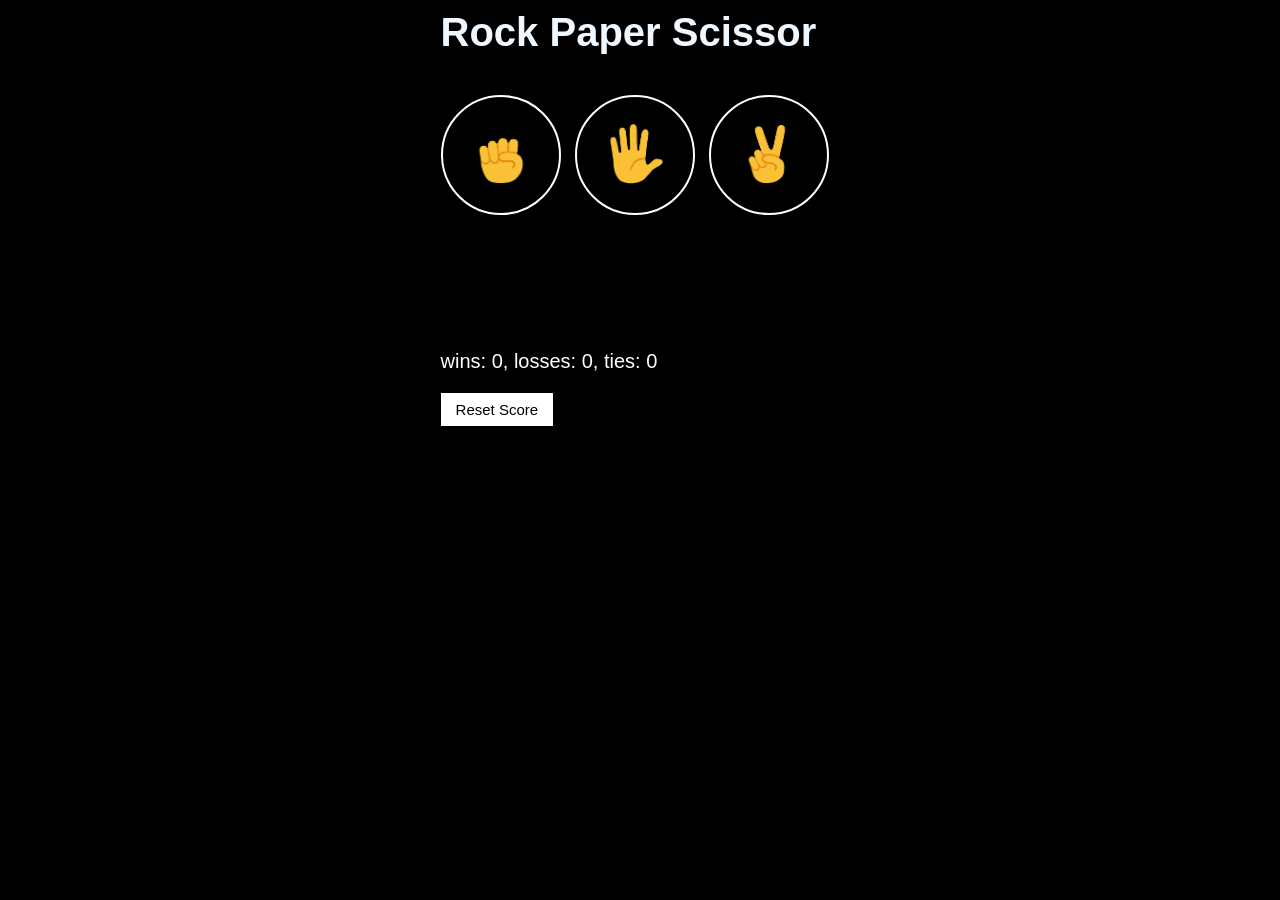
==== index.html @ 78df92bf "Rename RPS.HTML to index.html" ====
<!DOCTYPE html>
<html lang="en">
<head>
    <title>Rock paper scissor</title>
    <link rel="stylesheet" href="RPS.css">
</head>
<body>
    <div>
         <p class="title">Rock Paper Scissor</p>

    <button class="rock" onclick =" 
        playGame('Rock')
    "><img src="images/rock-emoji.png" class="rock-img"></button>

    <button class="paper" onclick =" 
        playGame('paper')
    "><img src="images/paper-emoji.png" class="paper-img"></button>
    
    <button class="scissors" onclick="
        playGame('scissors'); 
    "><img src="images/scissors-emoji.png" class="scissors-img"></button>

    <p class="js-result"></p>
    <p class="js-move move-css">
        
    </p>
    <p class="js-score score-css"></p>

    <button onclick="
        score.wins = 0;
        score.losses = 0;
        score.ties = 0;
        localStorage.removeItem('score');
        updateScore();
    " class="reset-button">Reset Score</button>
    </div>
   

 <script src="RPS.js">
 </script>


</body>
</html>
---- RPS.css ----
body {
        display: grid;
        place-items: center;
        margin: 0;
            background-color:black;
            color: white;
            font-family: Arial, Helvetica, sans-serif;
            justify-content: center;
        }
        .title {
            color: aliceblue;
            font-size: 40px;
            margin-top: 10px;
            font-weight: bold;

        }

        .rock, .paper, .scissors {
            width: 120px;
            height: 120px;
            margin-right: 10px;
            border-radius: 100px;
            border-width: 2px;
            border-style: solid;
            border-color: white;
            background-color: black;
            cursor: pointer;
        }

       img {
        width: 60px;
       }

        .js-result {
            color: white;
            font-size: 25px;
            font-family: Arial, Helvetica, sans-serif;
            font-weight: bold;
            margin-top:50px;
            margin-bottom: 10px;
            

        }

        .move-css {
            color: white;
            font-size: 20px;
            font-family: Arial, Helvetica, sans-serif;
            margin-bottom: 15px;
            margin-top: 30px;
            padding-top: 10px;
            padding-bottom: 60px;
        }

        .score-css {
             color: white;
            font-size: 20px;
            font-family: Arial, Helvetica, sans-serif;
            margin-top: 10px;
        }

        .reset-button {
            background-color: white;
            border: none;
            font-size: 15px;
            padding: 8px 15px; 
            cursor: pointer;
        }
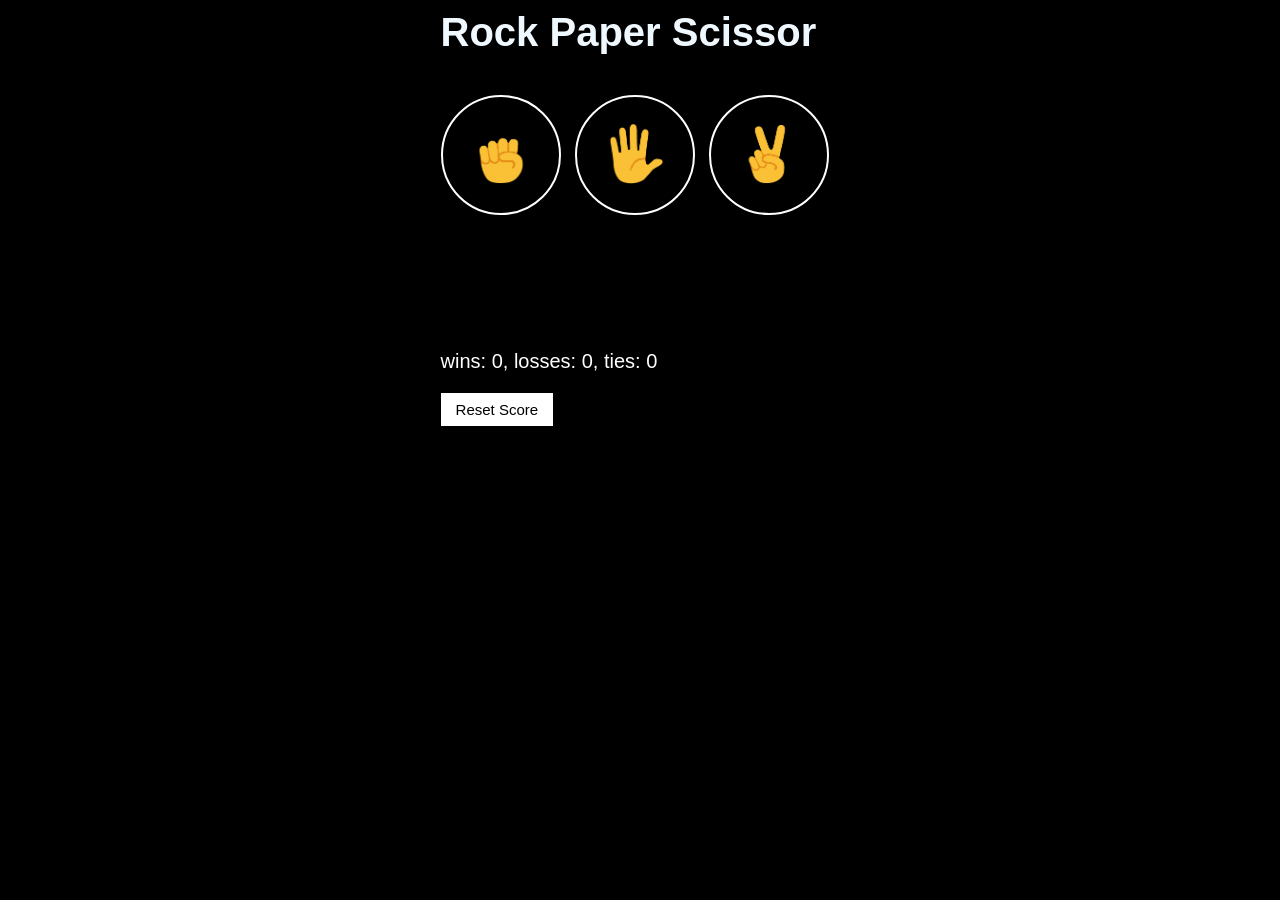
==== commit 6c669499: "Merge branch 'main' of https://github.com/Vardhan8060/Rock-Paper-Scissor-game-HTML-CSS-JS" ====
--- a/index.html
+++ b/index.html
@@ -9,7 +9,7 @@
          <p class="title">Rock Paper Scissor</p>
 
     <button class="rock" onclick =" 
-        playGame('Rock')
+        playGame('rock')
     "><img src="images/rock-emoji.png" class="rock-img"></button>
 
     <button class="paper" onclick =" 
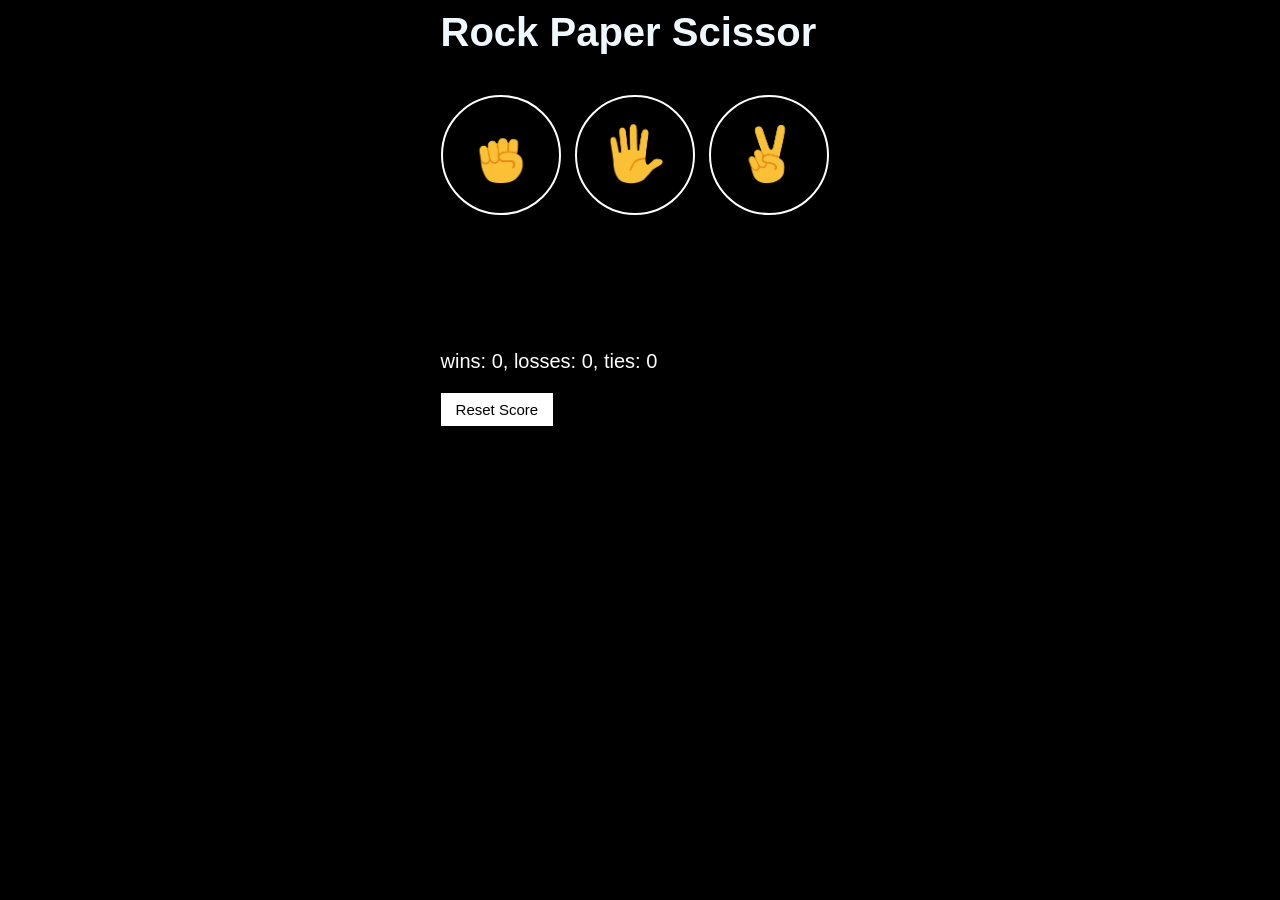
==== commit 5c3026dd: "made UI responsiveness with media queries" ====
--- a/index.html
+++ b/index.html
@@ -1,6 +1,8 @@
 <!DOCTYPE html>
 <html lang="en">
 <head>
+    <meta name="viewport"
+    content="width=device-width", initial-scale="1.0">
     <title>Rock paper scissor</title>
     <link rel="stylesheet" href="RPS.css">
 </head>
--- a/RPS.css
+++ b/RPS.css
@@ -69,3 +69,30 @@
             cursor: pointer;
         }
 
+        @media (max-width: 600px) {
+            .title{
+                font-size: 28px;
+                text-align: center;
+            }
+
+            button {
+                width: 80px;
+                height: 80px;
+            }
+
+            img {
+                width: 40px;
+            }
+
+            .js-score {
+                font-size: 14px;
+                text-align: center;
+            }
+
+            body{
+                text-align: center;
+                padding: 20px;
+            }
+        }
+
+
